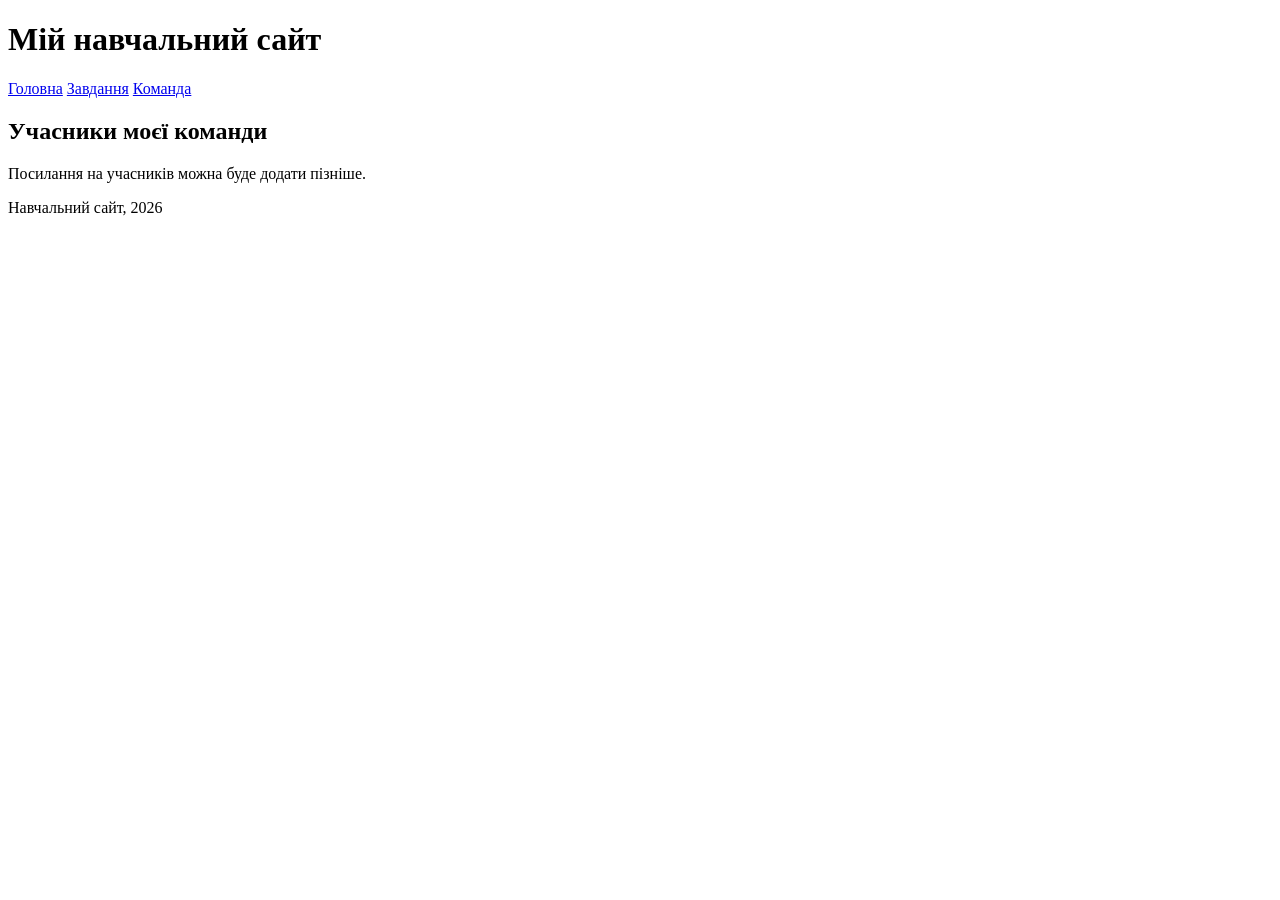
==== team.html @ ee356002 "addictional" ====
<!DOCTYPE html>
<html lang="uk">
<head>
    <meta charset="UTF-8">
    <meta name="viewport" content="width=device-width, initial-scale=1.0">
    <title>Команда</title>
    <link rel="stylesheet" href="style.css">
</head>
<body>
    <header>
        <h1>Мій навчальний сайт</h1>
        <nav>
            <a href="index.html">Головна</a>
            <a href="task.html">Завдання</a>
            <a href="team.html">Команда</a>
        </nav>
    </header>

    <main>
        <h2>Учасники моєї команди</h2>
        <ul>
        </ul>
        <p>Посилання на учасників можна буде додати пізніше.</p>
    </main>

    <footer>
        <p>Навчальний сайт, 2026</p>
    </footer>
</body>
</html>
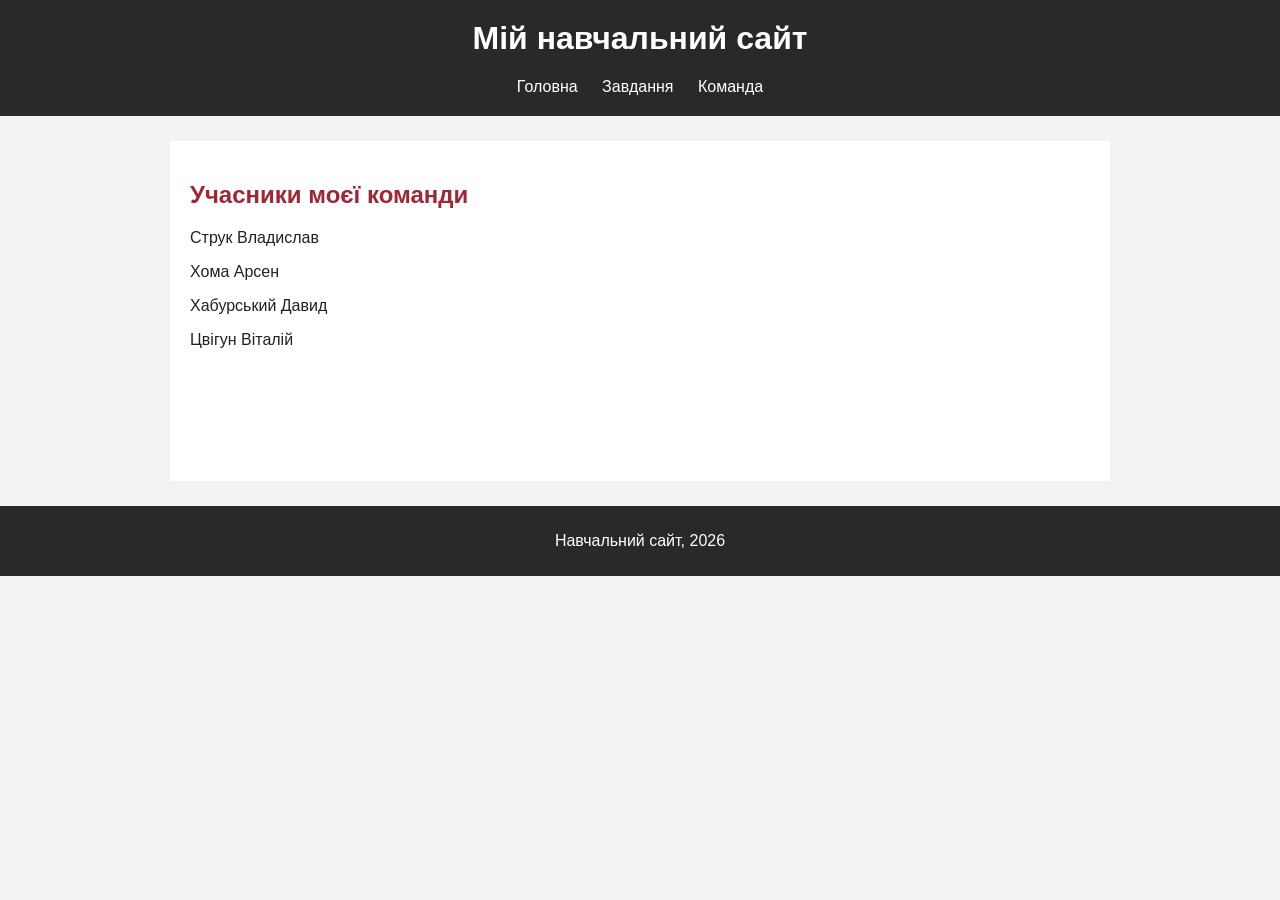
==== commit dabf7f47: "Update team.html" ====
--- a/team.html
+++ b/team.html
@@ -20,7 +20,10 @@
         <h2>Учасники моєї команди</h2>
         <ul>
         </ul>
-        <p>Посилання на учасників можна буде додати пізніше.</p>
+        <p>Струк Владислав</p>
+        <p>Хома Арсен</p>
+        <p>Хабурський Давид</p>
+        <p>Цвігун Віталій</p>
     </main>
 
     <footer>
--- a/style.css
+++ b/style.css
@@ -0,0 +1,83 @@
+body {
+    margin: 0;
+    font-family: Arial, sans-serif;
+    background-color: #f2f2f2;
+    color: #222;
+}
+
+header {
+    background-color: #292929;
+    color: white;
+    text-align: center;
+    padding: 20px;
+}
+
+header h1 {
+    margin-top: 0;
+}
+
+nav a {
+    color: white;
+    text-decoration: none;
+    margin: 0 10px;
+}
+
+nav a:hover {
+    text-decoration: underline;
+}
+
+main {
+    max-width: 900px;
+    margin: 25px auto;
+    padding: 20px;
+    background-color: white;
+    min-height: 300px;
+}
+
+h2 {
+    color: #9f2635;
+}
+
+table {
+    border-collapse: collapse;
+    margin-top: 15px;
+    width: 100%;
+    background-color: white;
+}
+
+th, td {
+    border: 1px solid #777;
+    padding: 8px;
+    text-align: center;
+}
+
+th {
+    background-color: #e7e7e7;
+}
+
+.table-container {
+    overflow-x: auto;
+}
+
+footer {
+    background-color: #292929;
+    color: white;
+    text-align: center;
+    padding: 10px;
+}
+
+@media (max-width: 600px) {
+    main {
+        margin: 10px;
+        padding: 12px;
+    }
+
+    nav a {
+        display: inline-block;
+        margin: 5px;
+    }
+
+    th, td {
+        padding: 5px;
+    }
+}
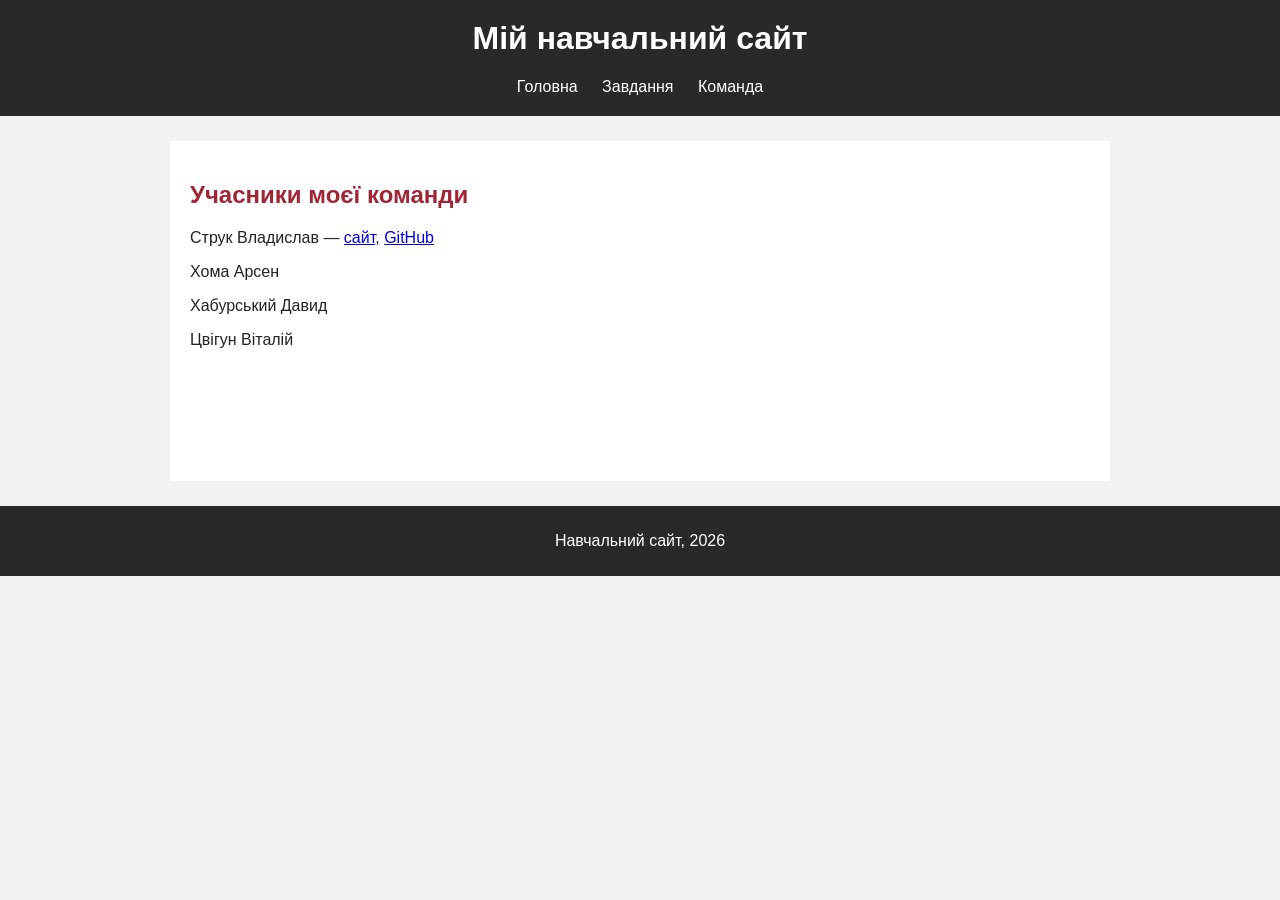
==== commit 09e8f2f3: "add link to site and github for Струк Владислав" ====
--- a/team.html
+++ b/team.html
@@ -20,7 +20,7 @@
         <h2>Учасники моєї команди</h2>
         <ul>
         </ul>
-        <p>Струк Владислав</p>
+        <p>Струк Владислав — <a href="https://vstruk01.github.io/laba_8/index.html">сайт</a>, <a href="https://github.com/vstruk01">GitHub</a></p>
         <p>Хома Арсен</p>
         <p>Хабурський Давид</p>
         <p>Цвігун Віталій</p>
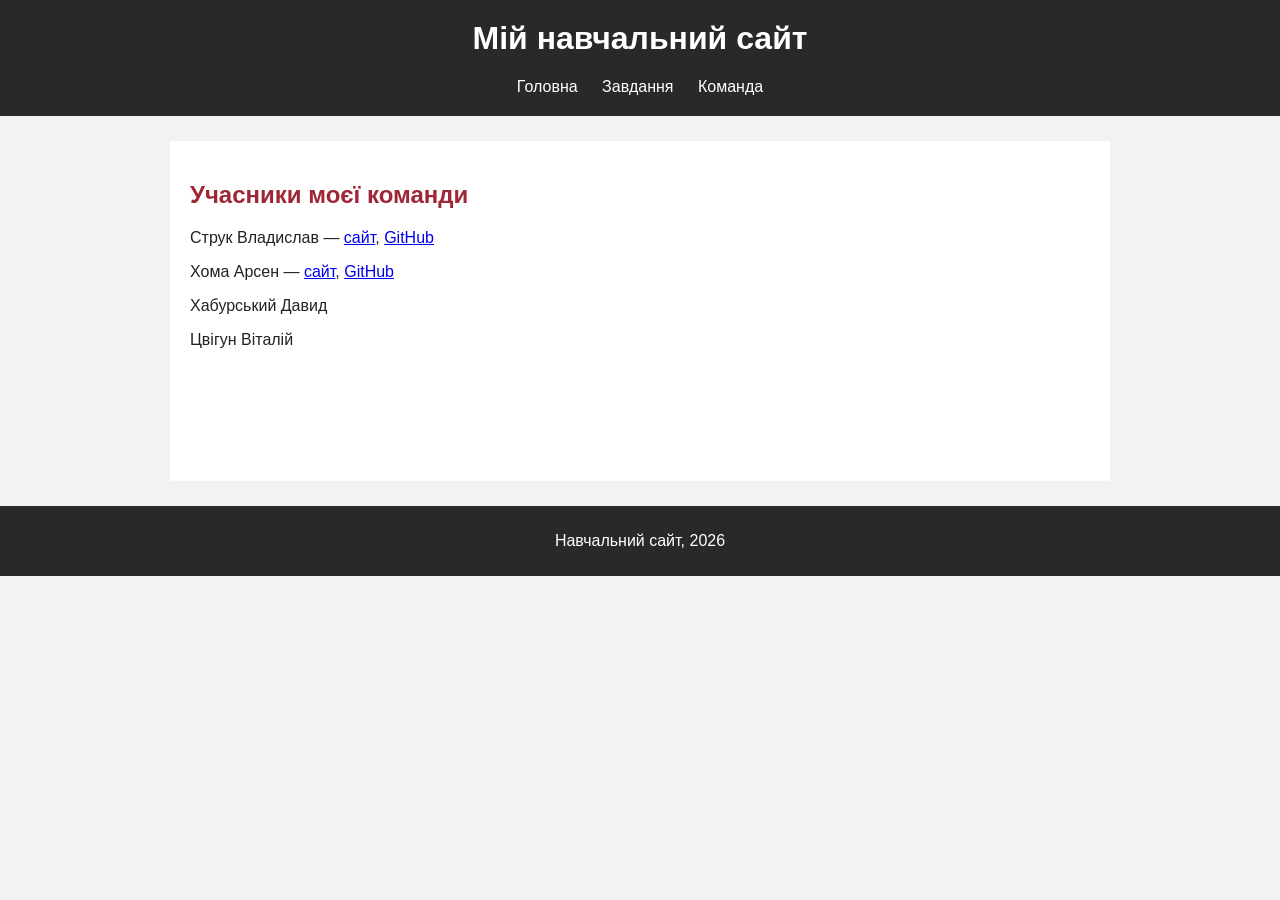
==== commit 16467022: "додав посилання на сайт та github Хома А." ====
--- a/team.html
+++ b/team.html
@@ -21,7 +21,7 @@
         <ul>
         </ul>
         <p>Струк Владислав — <a href="https://vstruk01.github.io/laba_8/index.html">сайт</a>, <a href="https://github.com/vstruk01">GitHub</a></p>
-        <p>Хома Арсен</p>
+        <p>Хома Арсен — <a href="https://homaarsen571-droid.github.io/oki-lab-8/">сайт</a>, <a href="https://github.com/homaarsen571-droid/oki-lab-8.git">GitHub</a></p>
         <p>Хабурський Давид</p>
         <p>Цвігун Віталій</p>
     </main>
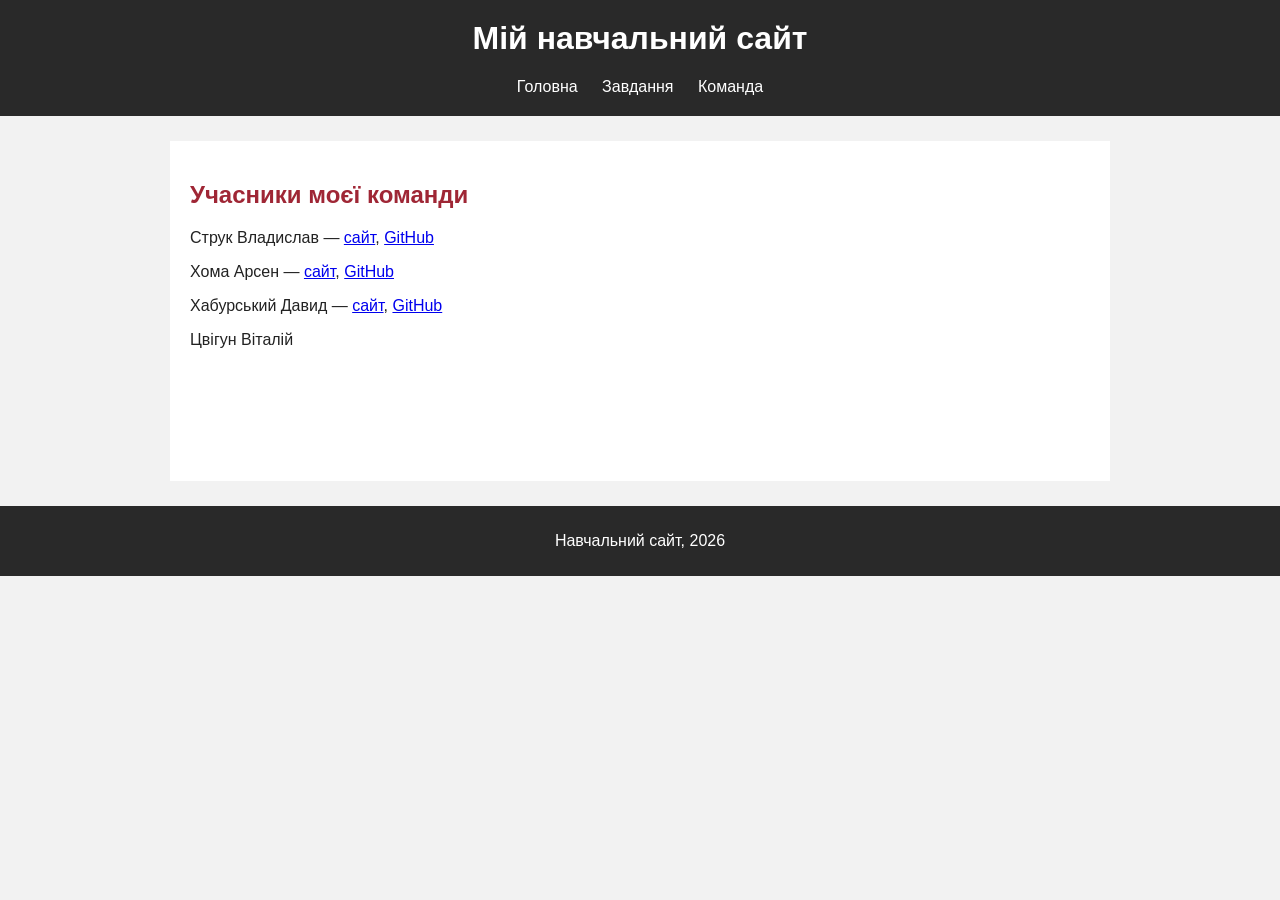
==== commit b143fb66: "Update team.html вставив себе" ====
--- a/team.html
+++ b/team.html
@@ -22,7 +22,10 @@
         </ul>
         <p>Струк Владислав — <a href="https://vstruk01.github.io/laba_8/index.html">сайт</a>, <a href="https://github.com/vstruk01">GitHub</a></p>
         <p>Хома Арсен — <a href="https://homaarsen571-droid.github.io/oki-lab-8/">сайт</a>, <a href="https://github.com/homaarsen571-droid/oki-lab-8.git">GitHub</a></p>
-        <p>Хабурський Давид</p>
+        <p>Хабурський Давид — 
+            <a href="https://ahmotrovs-web.github.io/lab-web-site/">сайт</a>,
+            <a href="https://github.com/ahmotrovs-web/lab-web-site">GitHub</a>
+        </p>
         <p>Цвігун Віталій</p>
     </main>
 
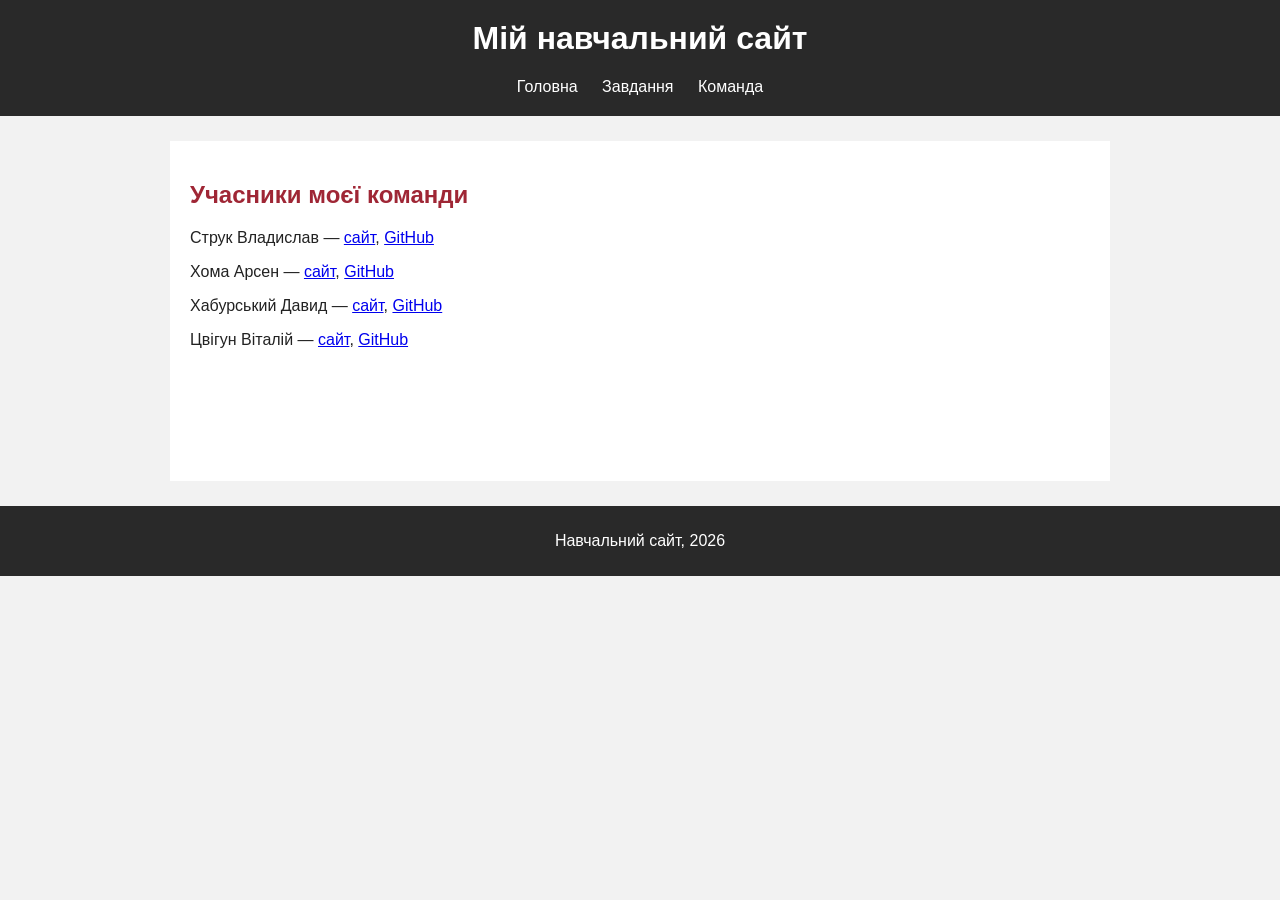
==== commit d9cedecd: "Update team.html" ====
--- a/team.html
+++ b/team.html
@@ -21,12 +21,12 @@
         <ul>
         </ul>
         <p>Струк Владислав — <a href="https://vstruk01.github.io/laba_8/index.html">сайт</a>, <a href="https://github.com/vstruk01">GitHub</a></p>
-        <p>Хома Арсен — <a href="https://homaarsen571-droid.github.io/oki-lab-8/">сайт</a>, <a href="https://github.com/homaarsen571-droid/oki-lab-8.git">GitHub</a></p>
+        <p>Хома Арсен — <a href="https://homaarsen571-droid.github.io/oki-lab-8/">сайт</a>, <a href="https://github.com/riffmasterttx">GitHub</a></p>
         <p>Хабурський Давид — 
             <a href="https://ahmotrovs-web.github.io/lab-web-site/">сайт</a>,
             <a href="https://github.com/ahmotrovs-web/lab-web-site">GitHub</a>
         </p>
-        <p>Цвігун Віталій</p>
+        <p>Цвігун Віталій — <a href="https://riffmasterttx.github.io/TNTU-Lab-8-CI-12/">сайт</a>, <a href="https://github.com/vstruk01">GitHub</a></p>
     </main>
 
     <footer>
